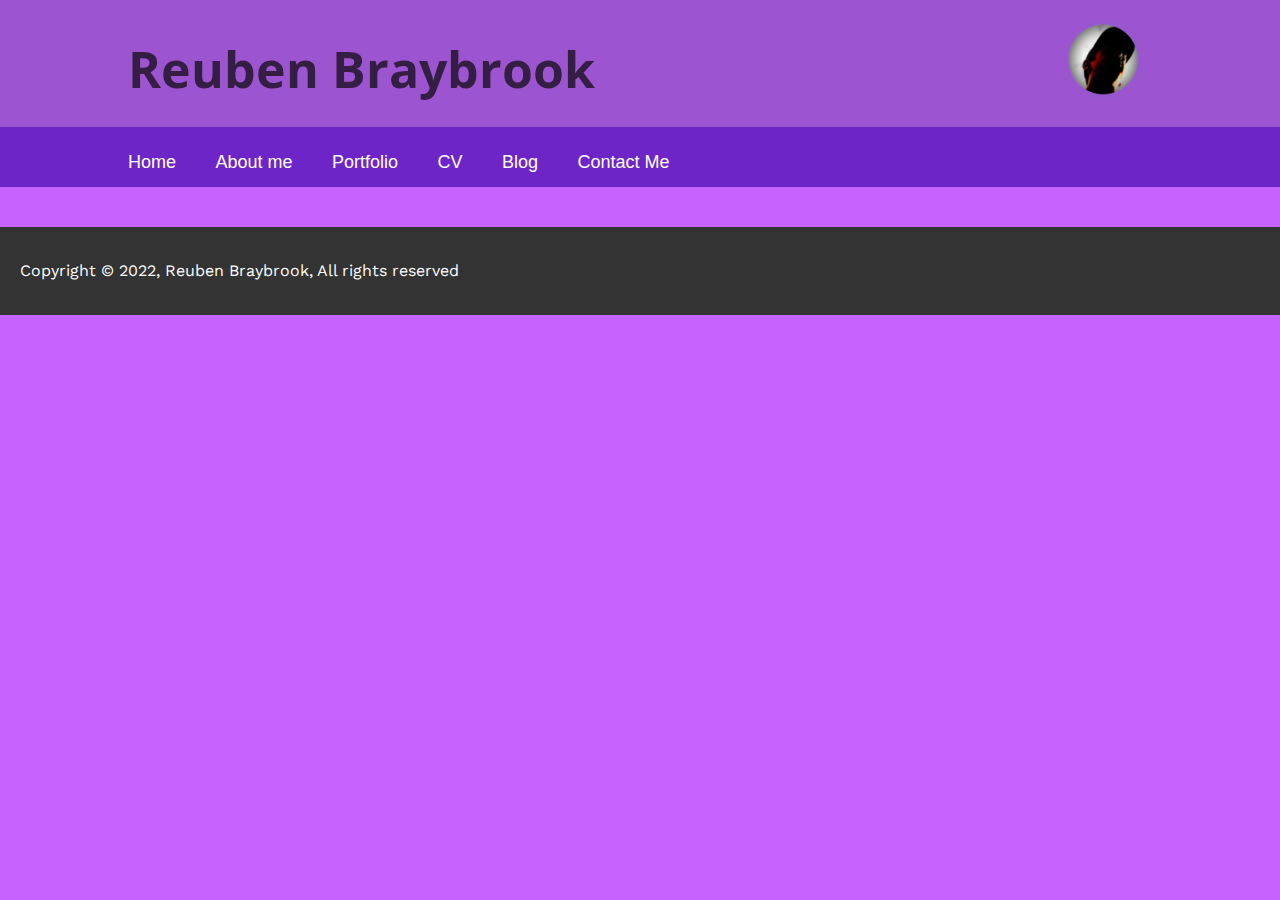
==== Website/aboutme.html @ f34ce5d9 "first commit" ====
<!DOCTYPE html>
<html>
  <head>
    <!-- logig and metadata -->
    <title>Reuben Braybrook | About Me</title>
    <meta charset="utc-8">
    <meta name="description" content="Reuben Braybrook">
    <meta name="keywords" content="Reuben, Reubenib13, Braybrook, Reuben Braybrook, portfolio, profile, programming, web dev, web development, about me">
    <link rel="stylesheet" href="style.css">

    <!-- Google fonts - Headers - Open Sans-->
	<link rel="preconnect" href="https://fonts.googleapis.com">
	<link rel="preconnect" href="https://fonts.gstatic.com" crossorigin>
	<link href="https://fonts.googleapis.com/css2?family=Open+Sans:wght@300&display=swap" rel="stylesheet">

	<!-- Google fonts - Paragraphs - Word Sans-->
    <link rel="preconnect" href="https://fonts.googleapis.com">
	<link rel="preconnect" href="https://fonts.gstatic.com" crossorigin>
	<link href="https://fonts.googleapis.com/css2?family=Work+Sans&display=swap" rel="stylesheet">
</head>

<body>
    <header id="main-header">
        <div class="container">
            <img class="profile" src="./images/profile.png"
            alt="Profile picture of Reuben Braybrook"
            align="right">

            <h1>Reuben Braybrook</h1>
        </div>
    </header>

    <nav id="navbar">
        <div class="container">
            <ul>
                <li><a href="index.html">Home</a></li>
                <li><a href="aboutme.html">About me</a></li>
                <li><a href="portfolio.html">Portfolio</a></li>
                <li><a href="cv.html">CV</a></li>
                <li><a href="blog.html">Blog</a></li>
                <li><a href="contactme.html">Contact Me</a></li>
            </ul>
        </div>
    </nav>

    

    <footer id="main-footer">
        <p>Copyright &copy 2022, Reuben Braybrook, All rights reserved</p>
    </footer>
</body>
---- Website/style.css ----
body {
    color: rgb(112, 43, 162);
    background: rgb(198, 99, 255);

    font-family: Arial, Helvetica, sans-serif;
    font-size: 16px;
    font-weight: normal;
    line-height: 1;
    margin: 0;
}

h1, h2, h3, h4, h5, h6 {font-family: 'Open Sans', sans-serif;}

p {
    font-family: 'Work Sans', sans-serif;
    text-align: justify;
}

img.profile {
    margin: auto;
    display: block;
    height: 10%;
    width: 10%;
    border-radius: 100%;
}

.container {
    width: 80%;
    margin: auto;
    overflow: hidden;
    padding-top: 10px;
}

#main-header {
    background-color: rgb(157, 84, 209);
    color: rgb(52, 30, 68);
    font-size: 25px;
    line-height: 50px;
}

#navbar {
    background-color: rgb(110, 37, 200);
    color: white;
}

#navbar ul {
    padding: 0;
    list-style: none;
}

#navbar li {
    display: inline;
}

#navbar a {
    color: white;
    text-decoration: none;
    font-size: 18px;
    padding-right: 35px;
}

#showcase {
    background-image: url("images/showcase.jpg");
    background-position: center right;
    min-height: 20px;
    margin-bottom: 30px;
    text-align: center;
}

#showcase h1 {
    color: rgb(52, 30, 68);
    font-size: 50px;
    padding-top: 30px;
}

#showcase p {
    color: rgb(52, 30, 68);
    font-size: 20px;
    margin-right: 20%;
    margin-left: 20%;
    text-align: center;
}

#main {
    float: left;
    width: 70%;
    padding: 0 30px;
    box-sizing: border-box;
}

#main a {
    color: rgb(112, 43, 162);
}


#main a:hover {
    color: black;
}

#sidebar {
    float: right;
    width: 30%;
    border-radius: 4px;
    background-color: rgb(110, 37, 200);
    color: rgb(52, 30, 68);
    padding: 10px;
    box-sizing: border-box;
}

#main-footer {
    background: #333;
    color: #fff;
    text-align: center;
    padding: 20px;
    margin-top: 40px;
}

#socials-card {
    background-color: rgb(88, 31, 144);
    padding: 40px;
    border-radius: 4px;
    text-align: center;
    color: white;
}

#socials {
    list-style: none;
    padding-left: 0px;
}

#socials a {
    color: white;
}


#socials a:hover {
    color: black;
}

#socials i {
    font-size: 40px;
}

#socials li {
    display: inline;
    margin: 0 12px;
}


.column {
    float: left;
    width: 33.3%;
    padding: 0 10px;
    box-sizing: border-box;
}

.row {
    margin: 0 -5px;
    padding-top: 10px;
}

.row:after {
    content: "";
    display: table;
    clear: both;
}

.row a {
    text-decoration: none;
}

.row .card {
    box-shadow: 0 4px 8px 0 rgba(0, 0, 0, 0.2);
    padding: 16px;
    text-align: center;
    color: white;
    background-color: rgb(110, 37, 200);
    padding-bottom: 100%;
    margin-bottom: -100%;
    box-sizing: border-box;
}

.row .card p {text-align: center; hyphens: manual}

@media screen and (max-width: 600px) {
    .column {
        width: 100%;
        display: block;
        margin-bottom: 20px;
        border: 10px solid rgb(198, 99, 255);;
    }

    #main{
        width: 100%;
        float: none;
    }

    #sidebar{
        width: 100%;
        float: none;
}
}

.spacer {
    padding: 15%;
}
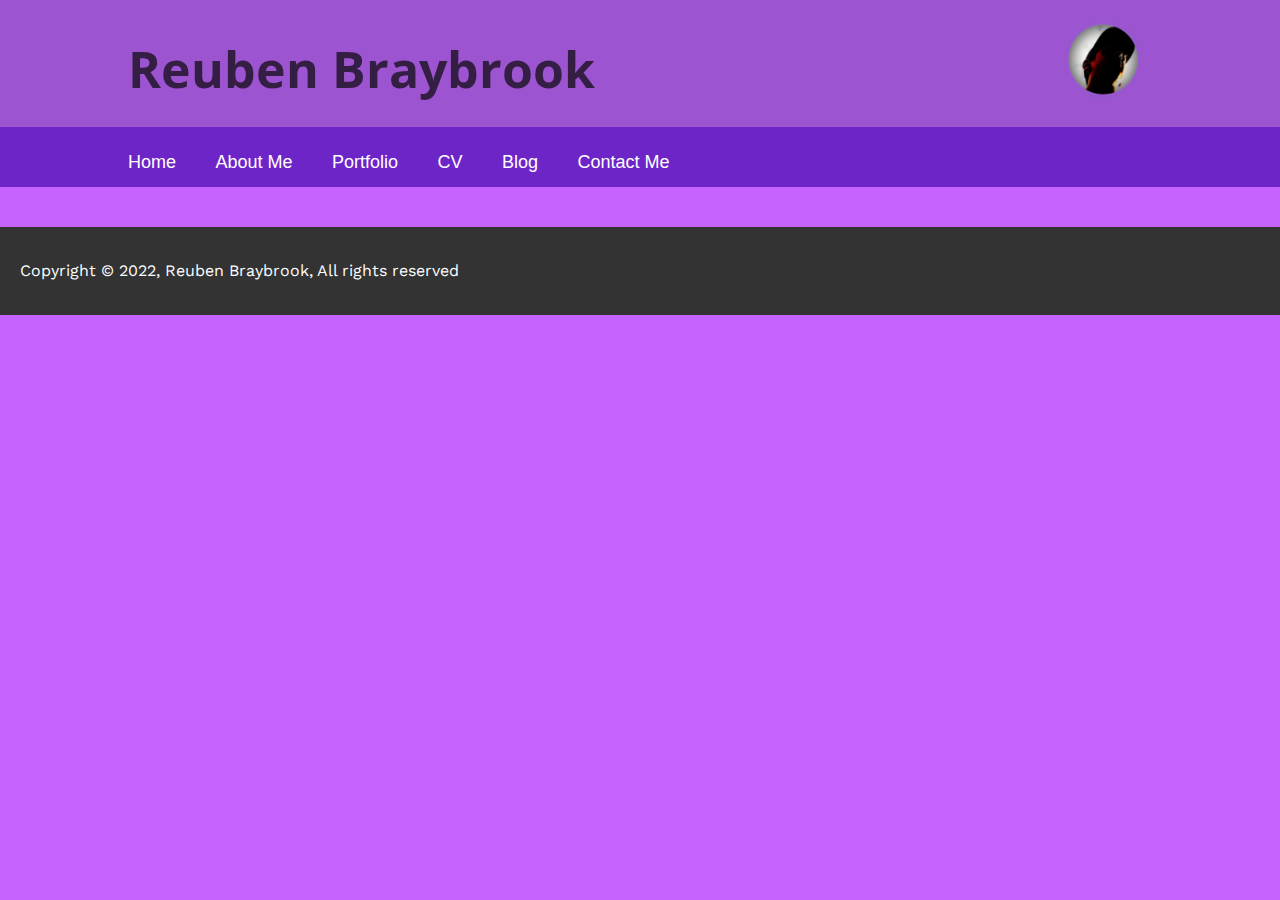
==== commit f975cc21: "Commit" ====
--- a/Website/aboutme.html
+++ b/Website/aboutme.html
@@ -34,7 +34,7 @@
         <div class="container">
             <ul>
                 <li><a href="index.html">Home</a></li>
-                <li><a href="aboutme.html">About me</a></li>
+                <li><a href="aboutme.html">About Me</a></li>
                 <li><a href="portfolio.html">Portfolio</a></li>
                 <li><a href="cv.html">CV</a></li>
                 <li><a href="blog.html">Blog</a></li>
